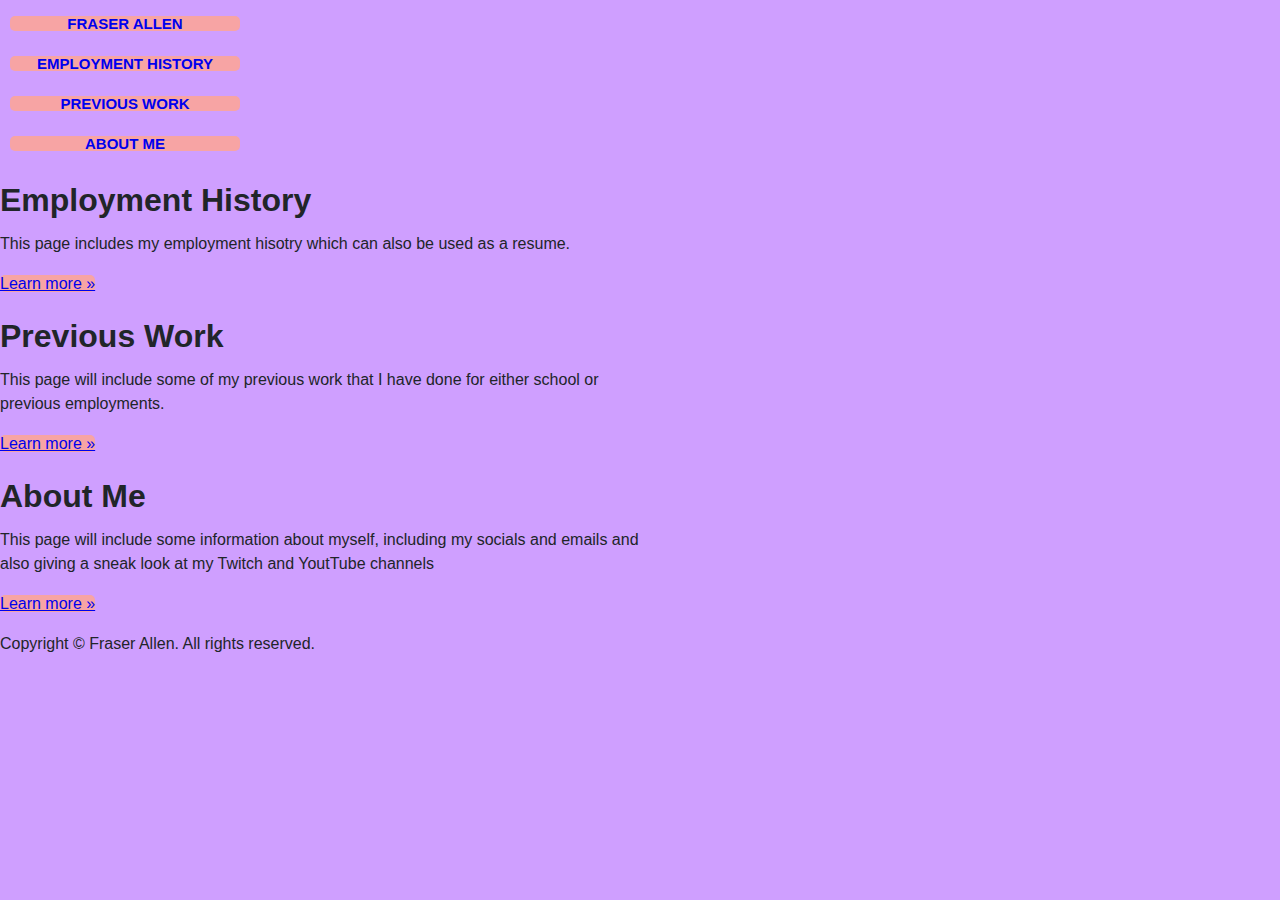
==== index.html @ ffb7cf09 "Update index.html" ====
<!DOCTYPE html>
<html lang="en">
<head>
    <meta charset="UTF-8">
    <meta http-equiv="X-UA-Compatible" content="IE=edge">
    <meta name="viewport" content="width=device-width, initial-scale=1.0">
    <title>Fraser Allen</title>
    <link rel="stylesheet" href="style.css">
</head>
<body class="Homepage">

    <div>
        <nav class="eight columns nav-menu">
          <ul class="nav-menu group">
            <li>
              <h1>
                <a href="index.html">Fraser Allen</a>
              </h1>
            </li>
            <li>
              <h2>
                <a href="Employment History.html">Employment History</a>
              </h2>
            </li>
            <li>
              <h3>
                <a href="Previous Work.html">Previous Work</a>
              </h3>
            </li>
            <li> 
              <h4>
                <a href="About Me.html">About Me</a>
            </h4>
            </li>
          </ul>
        </nav>
    </div>
      </head>


<section>
    <div class="jumbotron text-center mt-2">
      <div class="container">
        <div class="row">
          <div class="col-12">
            <h1>Employment History</h1>
            <p>This page includes my employment hisotry which can also be used as a resume.</p>
            <p><a class="btn btn-primary btn-lg" href="#" role="button">Learn more »</a></p>
          </div>
        </div>
      </div>
    </div>
  </section>
  <section>
    <div class="container">
      <div class="row">
        <div class="col-12 text-center">
          <h1>Previous Work</h1>
          <p>This page will include some of my previous work that I have done for either school or previous employments.</p>
          <p><a class="btn btn-primary btn-lg" href="#" role="button">Learn more »</a></p>
        </div>
      </div>
    </div>
  </section>
  <section>
    <div class="container">
      <div class="row">
        <div class="col-12 text-center">
          <h1>About Me</h1>
          <p>This page will include some information about myself, including my socials and emails and also giving a sneak look at my Twitch and YoutTube channels</p>
          <p><a class="btn btn-primary btn-lg" href="#" role="button">Learn more »</a></p>
        </div>
      </div>
    </div>
  </section>
</body>
<footer class="text-center">
    <div class="container">
      <div class="row">
        <div class="col-12">
          <p>Copyright © Fraser Allen. All rights reserved.</p>
        </div>
      </div>
    </div>
  </footer>
</html>
---- style.css ----
/*HOMEPAGE BACKGROUND COLOUR ELEMENT */
.Homepage {
    background-color: #CF9FFF;
}

  

/* HOMEPAGE NAV BAR */

nav {
    margin: 50px auto 0; 
    position:relative;
    width: 1210px;
    height: 40px;
    border-radius: 25px;
    font-size: 40;
    display:contents;
    z-index: 10;
}

nav a {
    line-height: 100%;
    font-size: 15px;
    display: inline-block;
    position: absolute;
    z-index: 1;
    text-decoration: none;
    text-transform: uppercase;
    text-align: center;
    color: (42, 18, 18);
    box-shadow: 0px, 2px, 8px, 2px #c0c0c0;
    border-radius: 5px;
    transition: all .2 ease-in-out;
    padding: 0;
}
 
nav a:hover {
transform: scale(1.02);
box-shadow: 0px 2px 10px 4px #c0c0c0;
}

nav .animation {
    position: absolute;
    height: 100%;
    top: 0;
    z-index: 0;
    transition: all .5s ease 0;
    border-radius: 8px;
}

a:nth-child(1) {
    width: 100px;
}

a:nth-child(2) {
    width: 110px;
}

a:nth-child(3) {
    width: 250px;
}

a:nth-child(4) {
    width: 100px;
}


nav .start-Fraser-Allen, a:nth-child(1) {
    border-radius: 5px;
    padding: 0px;
    width: 230px;
    left: 10px;
    background-color: #F7A4A4;
    font-family: Arial, Helvetica, sans-serif;
}

nav .start-Employment-History a:nth-child(2) {
    border-radius: 5px;
    padding: 0px;
    width: 230px;
    left: 300px;
    background-color: #D3E4CD;
    font-family: Arial, Helvetica, sans-serif;
}

nav .start-Previous-Work a:nth-child(3) {
    border-radius: 5px;
    padding: 0px;
    width: 230px;
    left: 700px;
    background-color: #B6E2A1;
    font-family: Arial, Helvetica, sans-serif;
}

nav .start-About-Me a:nth-child(4) {
    float: right;
    margin: 0 auto;
    border-radius: 5px;
    padding: 0px;
    width: 230px;
    left: 1050px;
    background-color: #B6E2A1;
    font-family: Arial, Helvetica, sans-serif;
}

span {
    color: #212529;
}

.container {
    position: relative;
    width: 50%;
}






html {
        font-family: 'Inter', sans-serif;
        font-style: normal;
        font-weight: 300;
        font-display: swap;
        src: url("https://fonts.googleapis.com/css2?family=Inter:wght@300&display=swap") format("woff2");
        line-height: 1.15;
        -webkit-text-size-adjust: 100%;
        -webkit-tap-highlight-color: rgba(0, 0, 0, 0);
  }

  body {
    margin: 0;
    font-family: 'Inter' , sans-serif;
    font-size: 1rem;
    font-weight: 400;
    line-height: 1.5;
    color: #212529;
    text-align: left;
    background-color: #fff;
  }
  

  hr {
    box-sizing: content-box;
    height: 0;
    overflow: visible;
  }

  h1, h2, h3, h4, h5, h6 {
    margin-top: 0;
    margin-bottom: 0.5rem;
  }
  
  p {
    margin-top: 0;
    margin-bottom: 1rem;
  }
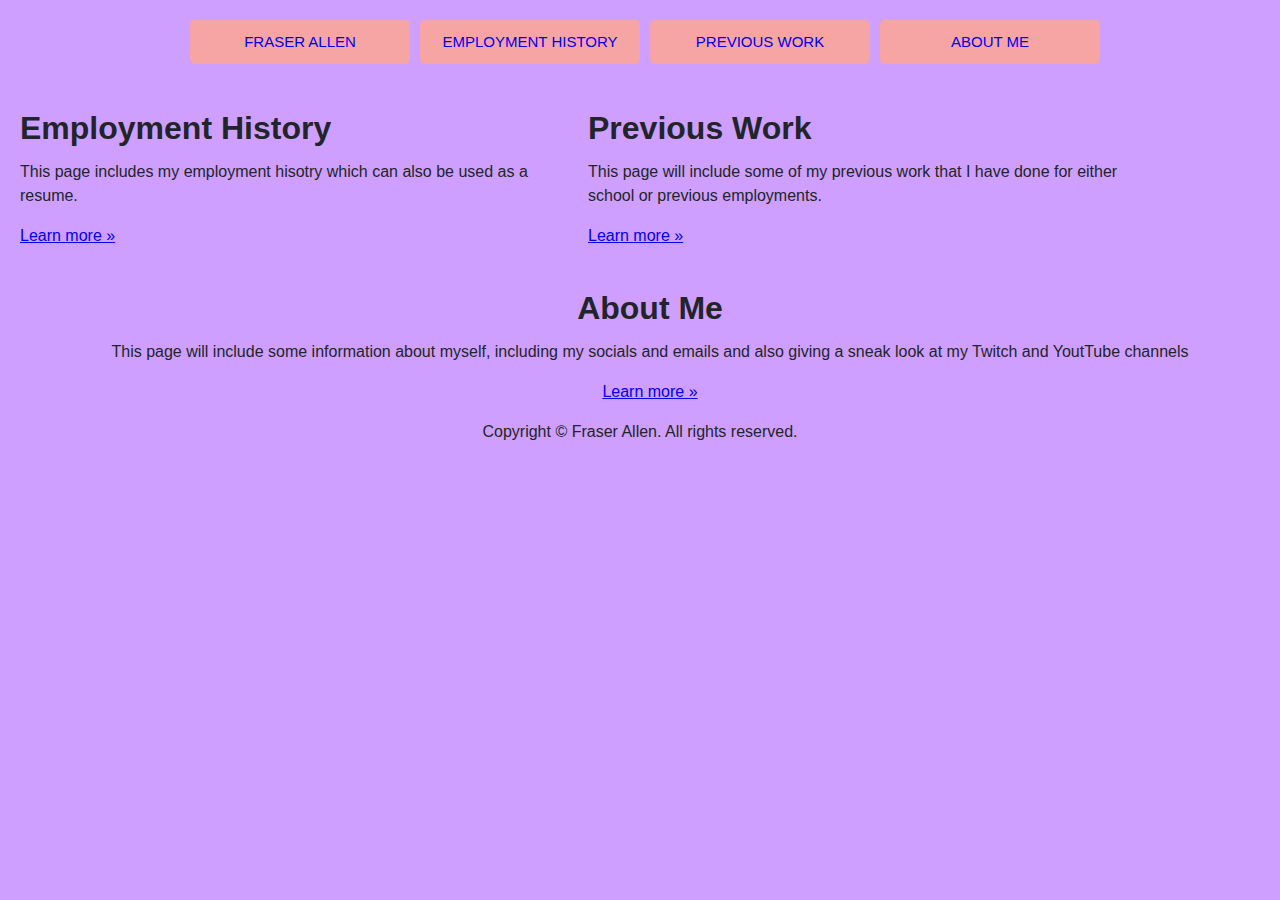
==== commit 4ce9320f: "changes" ====
--- a/index.html
+++ b/index.html
@@ -8,64 +8,41 @@
     <link rel="stylesheet" href="style.css">
 </head>
 <body class="Homepage">
-
-    <div>
-        <nav class="eight columns nav-menu">
-          <ul class="nav-menu group">
-            <li>
-              <h1>
-                <a href="index.html">Fraser Allen</a>
-              </h1>
-            </li>
-            <li>
-              <h2>
-                <a href="Employment History.html">Employment History</a>
-              </h2>
-            </li>
-            <li>
-              <h3>
-                <a href="Previous Work.html">Previous Work</a>
-              </h3>
-            </li>
-            <li> 
-              <h4>
-                <a href="About Me.html">About Me</a>
-            </h4>
-            </li>
-          </ul>
-        </nav>
-    </div>
-      </head>
+  <div class="navbar clearfix">
+    <ul>
+      <li>
+          <a href="index.html">Fraser Allen</a>
+      </li>
+      <li>
+          <a href="Employment History.html">Employment History</a>
+      </li>
+      <li>
+          <a href="Previous Work.html">Previous Work</a>
+      </li>
+      <li> 
+          <a href="About Me.html">About Me</a>
+      </li>
+    </ul>
+  </div>
 
 
-<section>
-    <div class="jumbotron text-center mt-2">
-      <div class="container">
-        <div class="row">
-          <div class="col-12">
-            <h1>Employment History</h1>
-            <p>This page includes my employment hisotry which can also be used as a resume.</p>
-            <p><a class="btn btn-primary btn-lg" href="#" role="button">Learn more »</a></p>
-          </div>
-        </div>
-      </div>
-    </div>
-  </section>
+<div class="clearfix guts">
+  <div class="content">
+    <h1>Employment History</h1>
+    <p>This page includes my employment hisotry which can also be used as a resume.</p>
+    <p><a class="btn btn-primary btn-lg" href="#" role="button">Learn more »</a></p>
+  </div>
+  <div class="content">
+    <h1>Previous Work</h1>
+    <p>This page will include some of my previous work that I have done for either school or previous employments.</p>
+    <p><a class="btn btn-primary btn-lg" href="#" role="button">Learn more »</a></p>
+  </div>
+</div>
+
   <section>
     <div class="container">
       <div class="row">
-        <div class="col-12 text-center">
-          <h1>Previous Work</h1>
-          <p>This page will include some of my previous work that I have done for either school or previous employments.</p>
-          <p><a class="btn btn-primary btn-lg" href="#" role="button">Learn more »</a></p>
-        </div>
-      </div>
-    </div>
-  </section>
-  <section>
-    <div class="container">
-      <div class="row">
-        <div class="col-12 text-center">
+        <div class="">
           <h1>About Me</h1>
           <p>This page will include some information about myself, including my socials and emails and also giving a sneak look at my Twitch and YoutTube channels</p>
           <p><a class="btn btn-primary btn-lg" href="#" role="button">Learn more »</a></p>
--- a/style.css
+++ b/style.css
@@ -5,105 +5,77 @@
     background-color: #CF9FFF;
 }
 
+.navbar {
+    width:100%;
+    margin-left: auto ;
+    margin-right: auto ;
+}
+
+.navbar ul {
+    list-style-type: none; /*to remove bullets*/
+    text-align: center;
+    margin: 20px auto;
+    padding: 0px;
+    display:table;
+    overflow: hidden;
+}
   
 
-/* HOMEPAGE NAV BAR */
 
-nav {
-    margin: 50px auto 0; 
-    position:relative;
-    width: 1210px;
-    height: 40px;
-    border-radius: 25px;
-    font-size: 40;
-    display:contents;
-    z-index: 10;
-}
-
-nav a {
-    line-height: 100%;
+li a {
     font-size: 15px;
-    display: inline-block;
-    position: absolute;
-    z-index: 1;
     text-decoration: none;
     text-transform: uppercase;
     text-align: center;
-    color: (42, 18, 18);
-    box-shadow: 0px, 2px, 8px, 2px #c0c0c0;
-    border-radius: 5px;
-    transition: all .2 ease-in-out;
-    padding: 0;
-}
- 
-nav a:hover {
-transform: scale(1.02);
-box-shadow: 0px 2px 10px 4px #c0c0c0;
+
 }
 
-nav .animation {
-    position: absolute;
-    height: 100%;
-    top: 0;
-    z-index: 0;
-    transition: all .5s ease 0;
-    border-radius: 8px;
+.guts {
+    margin: 20px;    
+
 }
 
-a:nth-child(1) {
-    width: 100px;
+.content {
+    display:inline;
+    float:left;
+    width: 45%;
+    margin-right: 10px;
 }
 
-a:nth-child(2) {
-    width: 110px;
+.clearfix::after {
+    content: "";
+    clear: both;
+    display: table;
+  }
+ 
+
+
+
+
+
+li {
+    border-radius: 5px;
+    padding: 10px;
+    margin-left:10px;
+    background-color: #F7A4A4;
+    font-family: Arial, Helvetica, sans-serif;
+    display:inline;
+    float: left;
+    width: 200px;
 }
 
-a:nth-child(3) {
-    width: 250px;
+section {
+    margin-left:20px;
 }
 
-a:nth-child(4) {
-    width: 100px;
-}
+/* .right {
+    position: absolute;
+    right: 0px;
+    width: 300px;
+    border: 3px solid #73AD21;
+    padding: 10px;
+  } */
 
-
-nav .start-Fraser-Allen, a:nth-child(1) {
-    border-radius: 5px;
-    padding: 0px;
-    width: 230px;
-    left: 10px;
-    background-color: #F7A4A4;
-    font-family: Arial, Helvetica, sans-serif;
-}
-
-nav .start-Employment-History a:nth-child(2) {
-    border-radius: 5px;
-    padding: 0px;
-    width: 230px;
-    left: 300px;
-    background-color: #D3E4CD;
-    font-family: Arial, Helvetica, sans-serif;
-}
-
-nav .start-Previous-Work a:nth-child(3) {
-    border-radius: 5px;
-    padding: 0px;
-    width: 230px;
-    left: 700px;
-    background-color: #B6E2A1;
-    font-family: Arial, Helvetica, sans-serif;
-}
-
-nav .start-About-Me a:nth-child(4) {
-    float: right;
-    margin: 0 auto;
-    border-radius: 5px;
-    padding: 0px;
-    width: 230px;
-    left: 1050px;
-    background-color: #B6E2A1;
-    font-family: Arial, Helvetica, sans-serif;
-}
 
 span {
     color: #212529;
@@ -111,7 +83,7 @@
 
 .container {
     position: relative;
-    width: 50%;
+    text-align: center;
 }
 
 
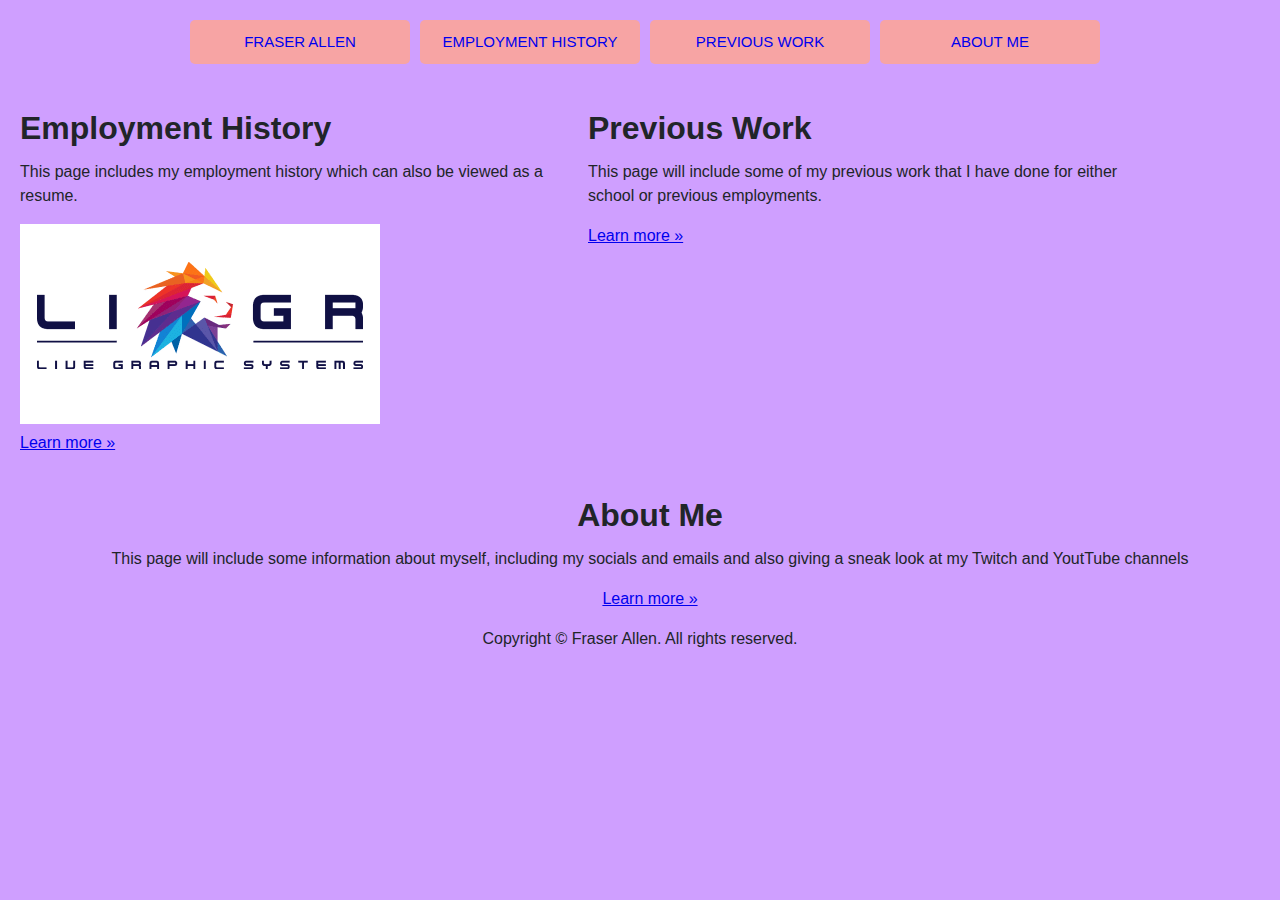
==== commit 4c7a3840: "ligr" ====
--- a/index.html
+++ b/index.html
@@ -26,10 +26,11 @@
   </div>
 
 
-<div class="clearfix guts">
+<div class="clearfix header">
   <div class="content">
     <h1>Employment History</h1>
-    <p>This page includes my employment hisotry which can also be used as a resume.</p>
+    <p>This page includes my employment history which can also be viewed as a resume.</p>
+    <img src="ligr.png" alt="LIGR Systems">
     <p><a class="btn btn-primary btn-lg" href="#" role="button">Learn more »</a></p>
   </div>
   <div class="content">
--- a/style.css
+++ b/style.css
@@ -1,6 +1,4 @@
 
-
-/*HOMEPAGE BACKGROUND COLOUR ELEMENT */
 .Homepage {
     background-color: #CF9FFF;
 }
@@ -30,7 +28,7 @@
 
 }
 
-.guts {
+.header {
     margin: 20px;    
 
 }
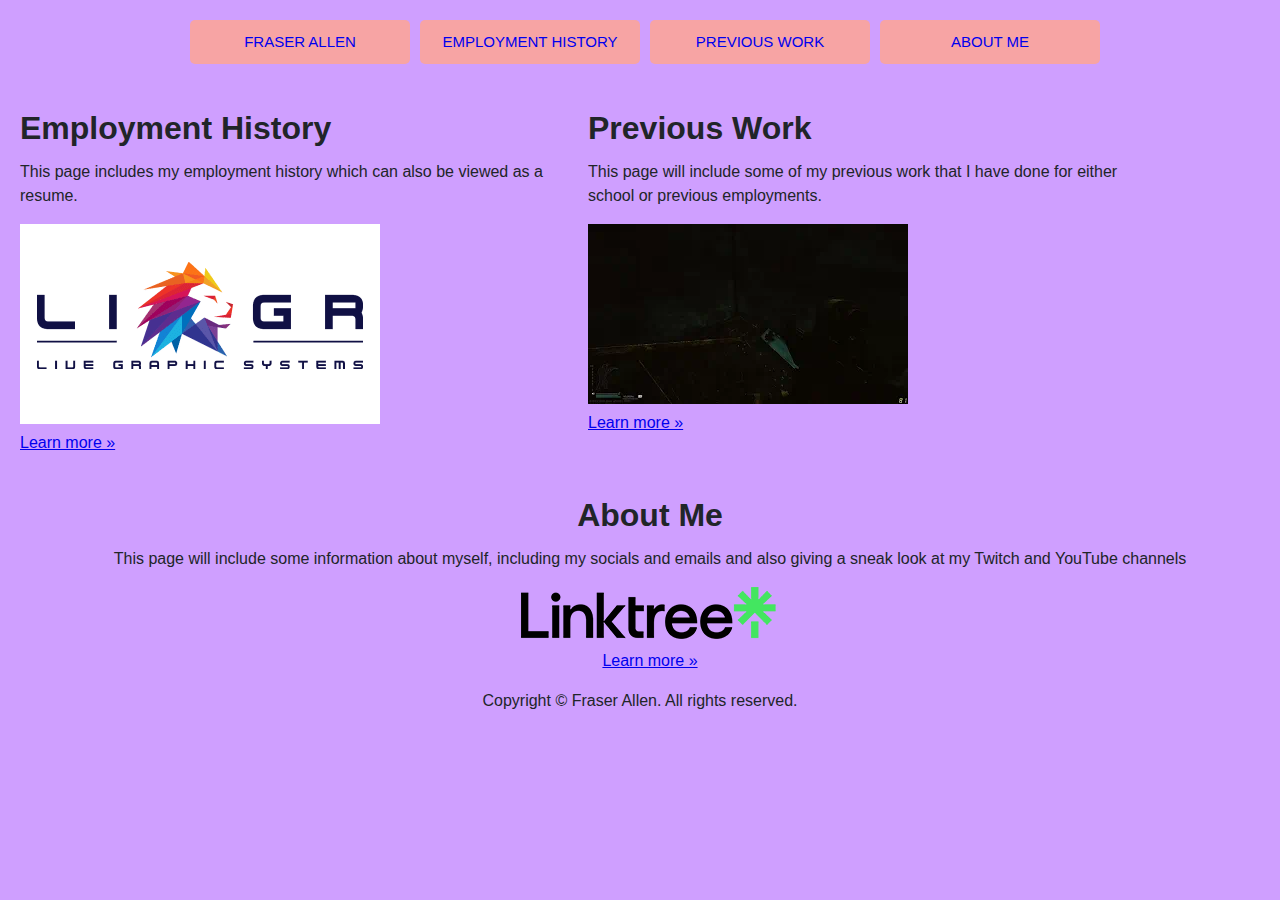
==== commit d80a41e3: "finished style guide" ====
--- a/index.html
+++ b/index.html
@@ -36,6 +36,7 @@
   <div class="content">
     <h1>Previous Work</h1>
     <p>This page will include some of my previous work that I have done for either school or previous employments.</p>
+    <img src="youtube.png" alt ="youtube">
     <p><a class="btn btn-primary btn-lg" href="#" role="button">Learn more »</a></p>
   </div>
 </div>
@@ -45,7 +46,8 @@
       <div class="row">
         <div class="">
           <h1>About Me</h1>
-          <p>This page will include some information about myself, including my socials and emails and also giving a sneak look at my Twitch and YoutTube channels</p>
+          <p>This page will include some information about myself, including my socials and emails and also giving a sneak look at my Twitch and YouTube channels</p>
+          <img src="Linktree_logo.png" alt="linktree">
           <p><a class="btn btn-primary btn-lg" href="#" role="button">Learn more »</a></p>
         </div>
       </div>
--- a/style.css
+++ b/style.css
@@ -66,13 +66,7 @@
     margin-left:20px;
 }
 
-/* .right {
-    position: absolute;
-    right: 0px;
-    width: 300px;
-    border: 3px solid #73AD21;
-    padding: 10px;
-  } */
+
 
 
 span {
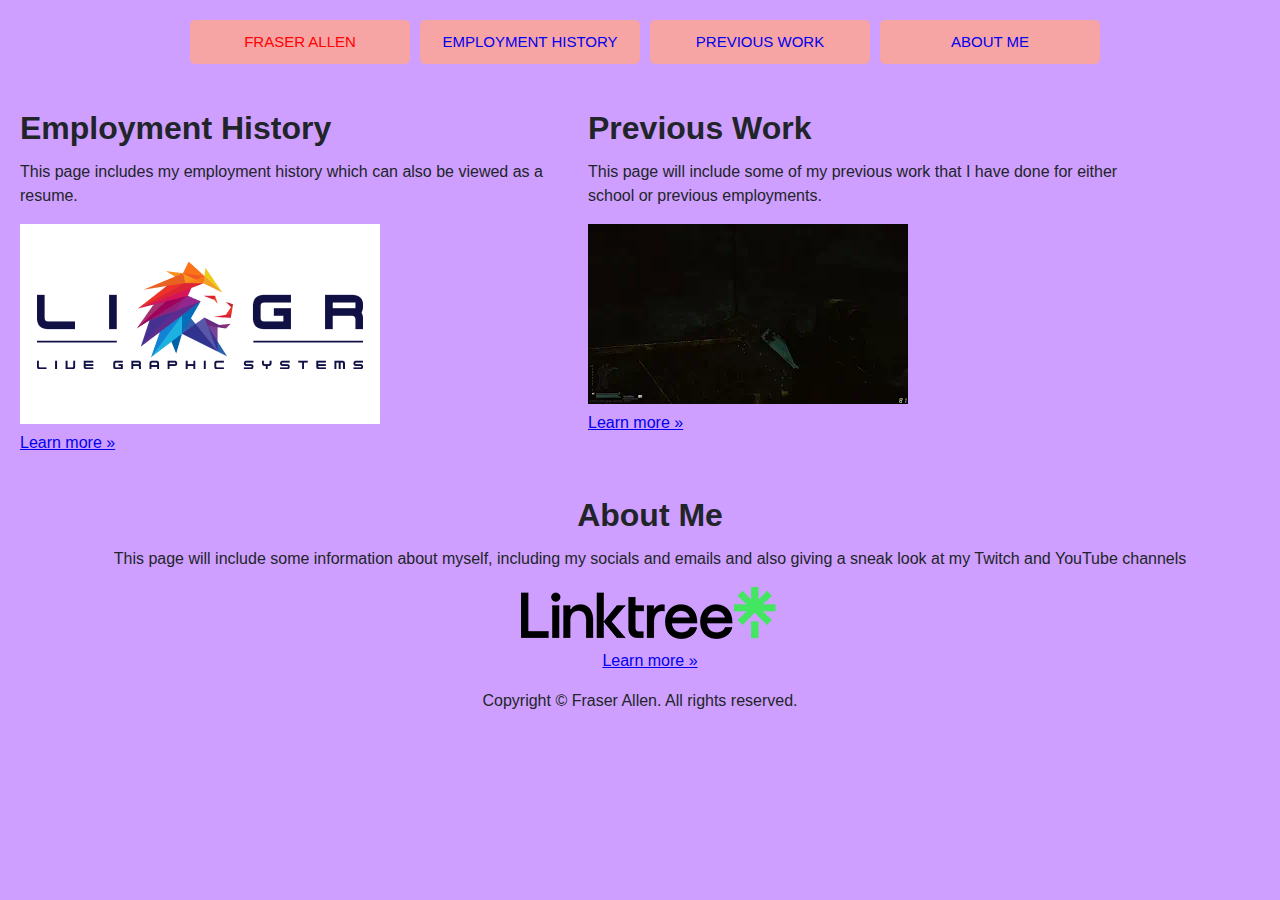
==== commit 5becea3a: "changes+newpage" ====
--- a/index.html
+++ b/index.html
@@ -11,7 +11,7 @@
   <div class="navbar clearfix">
     <ul>
       <li>
-          <a href="index.html">Fraser Allen</a>
+          <a href="index.html" class="clicked">Fraser Allen</a>
       </li>
       <li>
           <a href="Employment History.html">Employment History</a>
@@ -48,7 +48,7 @@
           <h1>About Me</h1>
           <p>This page will include some information about myself, including my socials and emails and also giving a sneak look at my Twitch and YouTube channels</p>
           <img src="Linktree_logo.png" alt="linktree">
-          <p><a class="btn btn-primary btn-lg" href="#" role="button">Learn more »</a></p>
+          <p><a class="btn btn-primary btn-lg" href="https://linktr.ee/fraserallen" role="button">Learn more »</a></p>
         </div>
       </div>
     </div>
--- a/style.css
+++ b/style.css
@@ -78,7 +78,9 @@
     text-align: center;
 }
 
-
+.clicked {
+    color: red;
+}
 
 
 
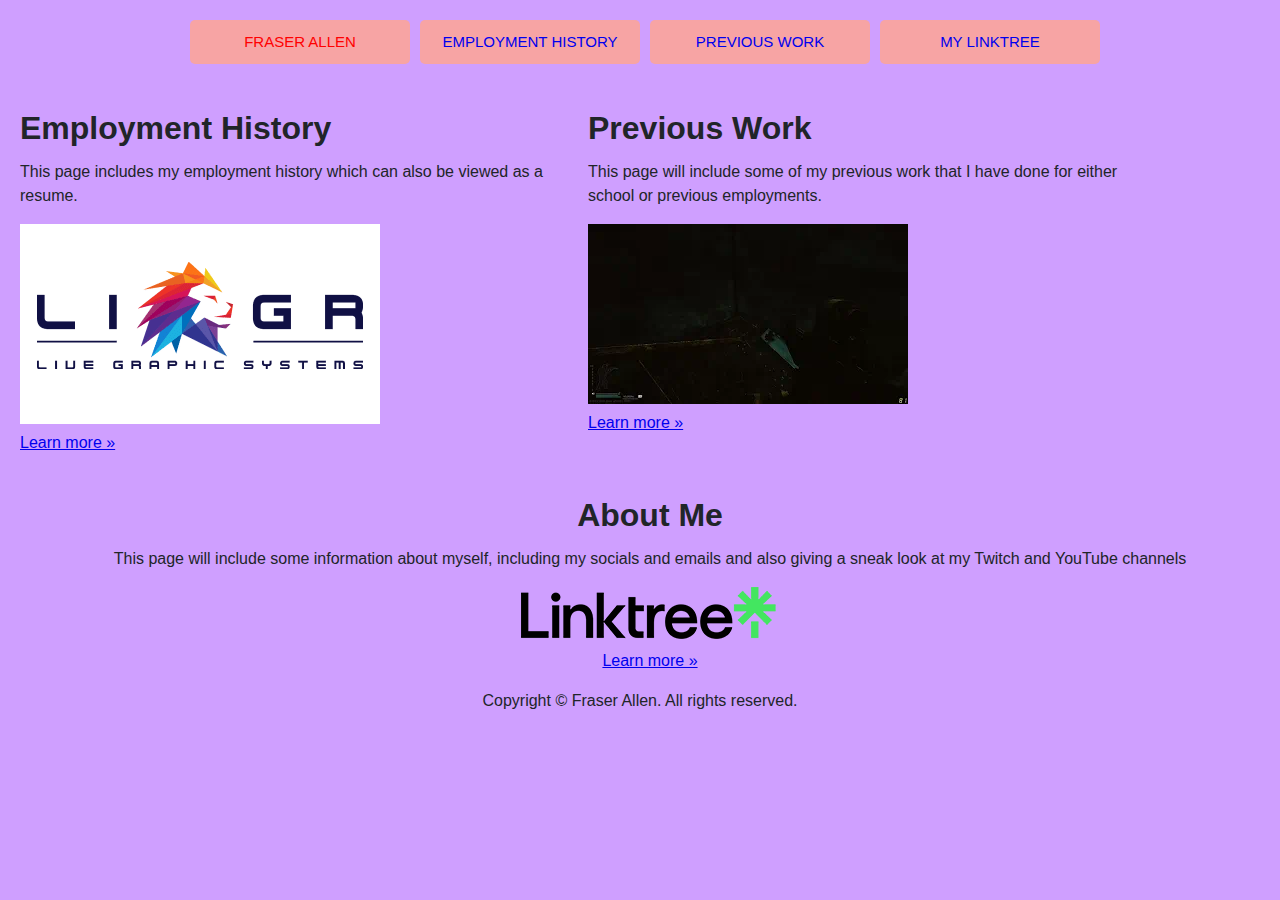
==== commit a2c43620: "drafting" ====
--- a/index.html
+++ b/index.html
@@ -20,7 +20,7 @@
           <a href="Previous Work.html">Previous Work</a>
       </li>
       <li> 
-          <a href="About Me.html">About Me</a>
+          <a href="https://linktr.ee/fraserallen">My Linktree</a>
       </li>
     </ul>
   </div>
@@ -31,7 +31,7 @@
     <h1>Employment History</h1>
     <p>This page includes my employment history which can also be viewed as a resume.</p>
     <img src="ligr.png" alt="LIGR Systems">
-    <p><a class="btn btn-primary btn-lg" href="#" role="button">Learn more »</a></p>
+    <p><a class="btn btn-primary btn-lg" href="Employment History.html" role="button">Learn more »</a></p>
   </div>
   <div class="content">
     <h1>Previous Work</h1>
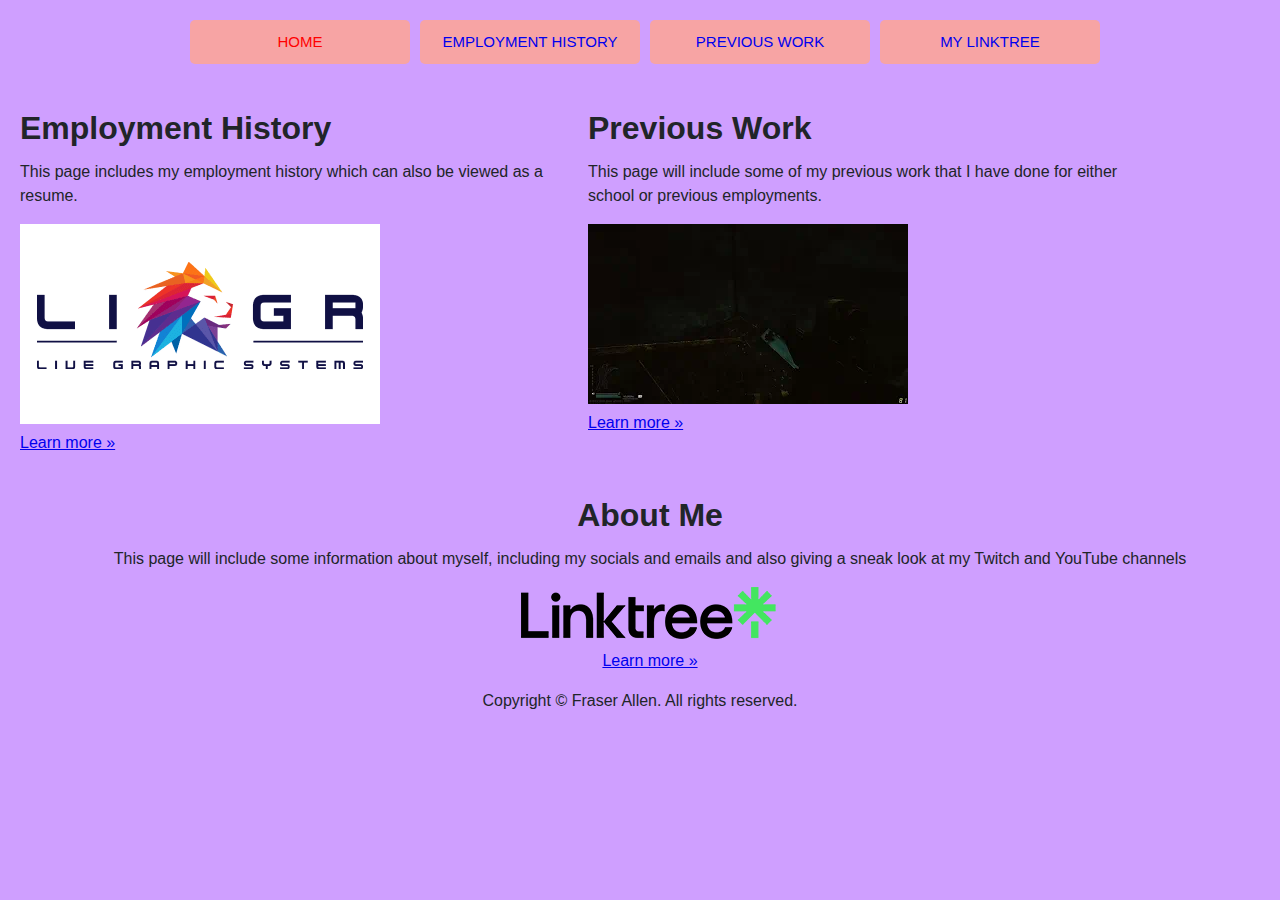
==== commit f12f4fa6: "done" ====
--- a/index.html
+++ b/index.html
@@ -4,14 +4,14 @@
     <meta charset="UTF-8">
     <meta http-equiv="X-UA-Compatible" content="IE=edge">
     <meta name="viewport" content="width=device-width, initial-scale=1.0">
-    <title>Fraser Allen</title>
+    <title>Home</title>
     <link rel="stylesheet" href="style.css">
 </head>
 <body class="Homepage">
   <div class="navbar clearfix">
     <ul>
       <li>
-          <a href="index.html" class="clicked">Fraser Allen</a>
+          <a href="index.html" class="clicked">Home</a>
       </li>
       <li>
           <a href="Employment History.html">Employment History</a>
